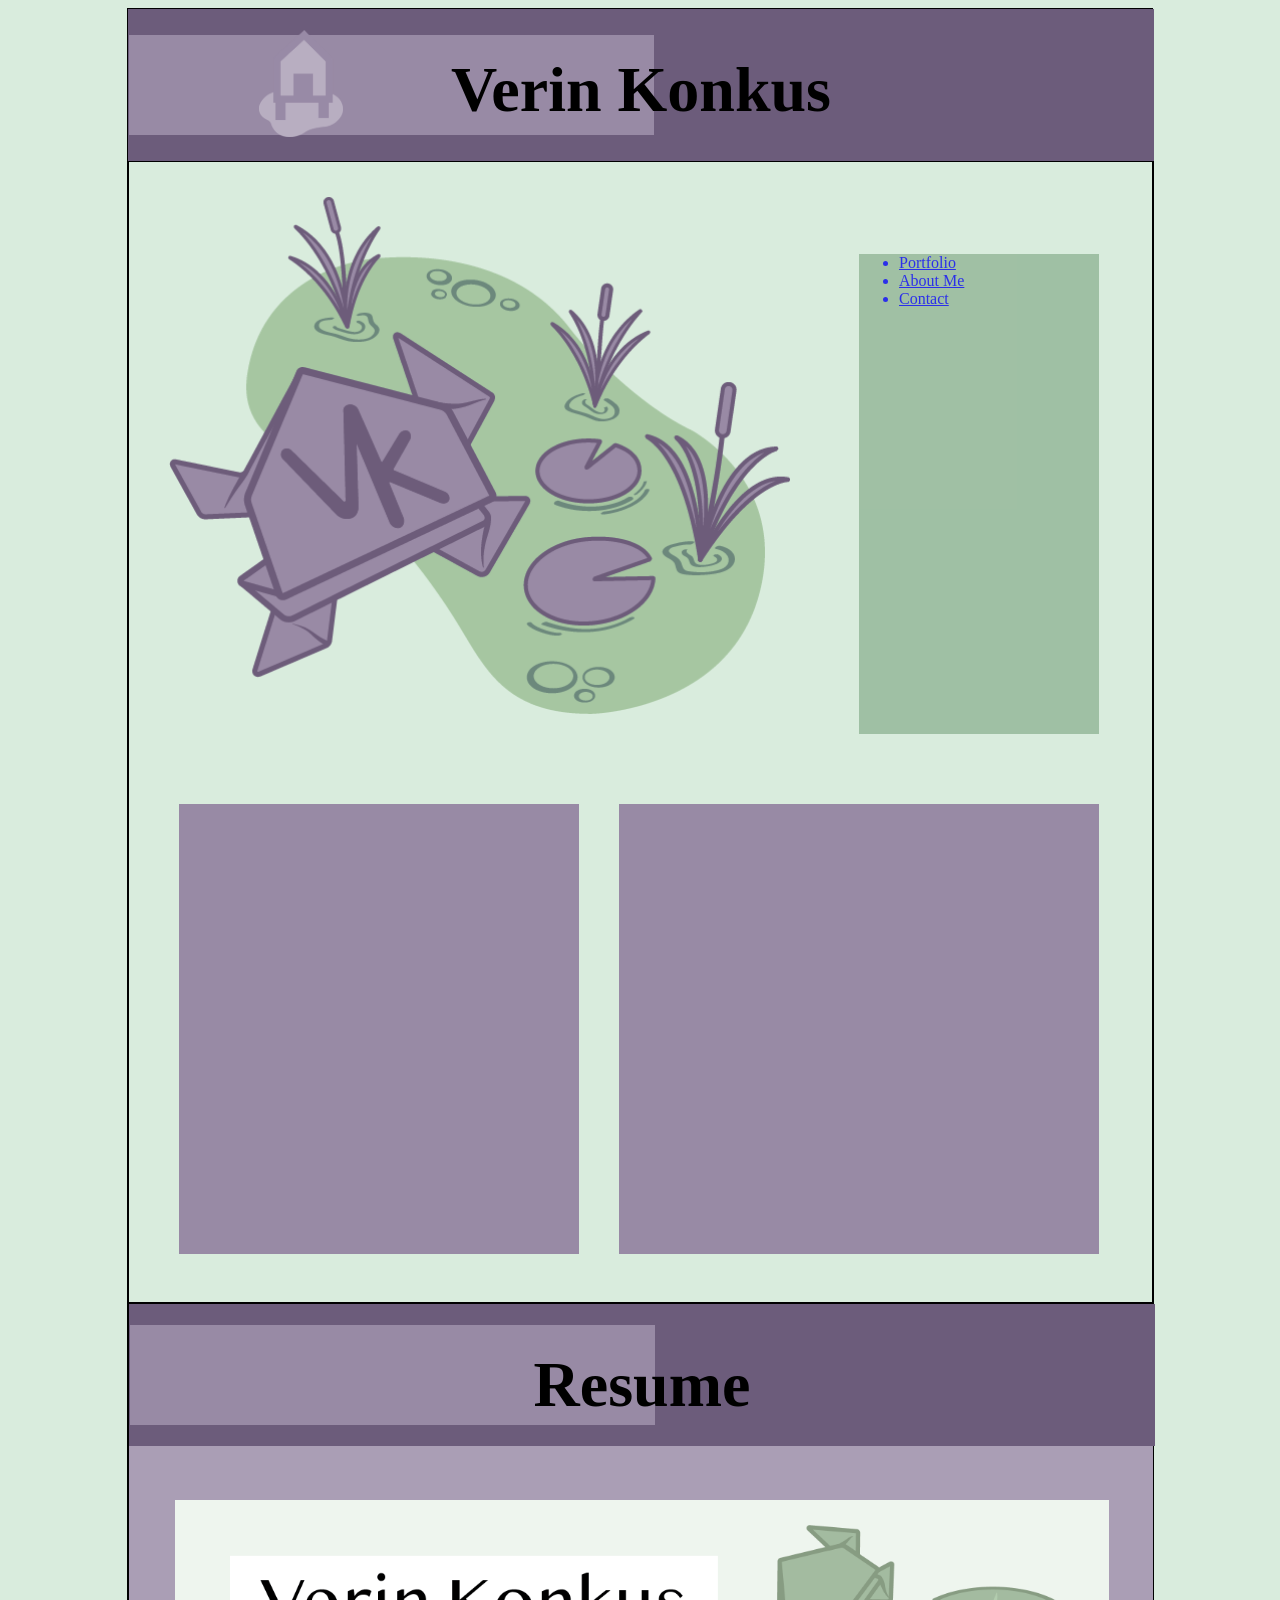
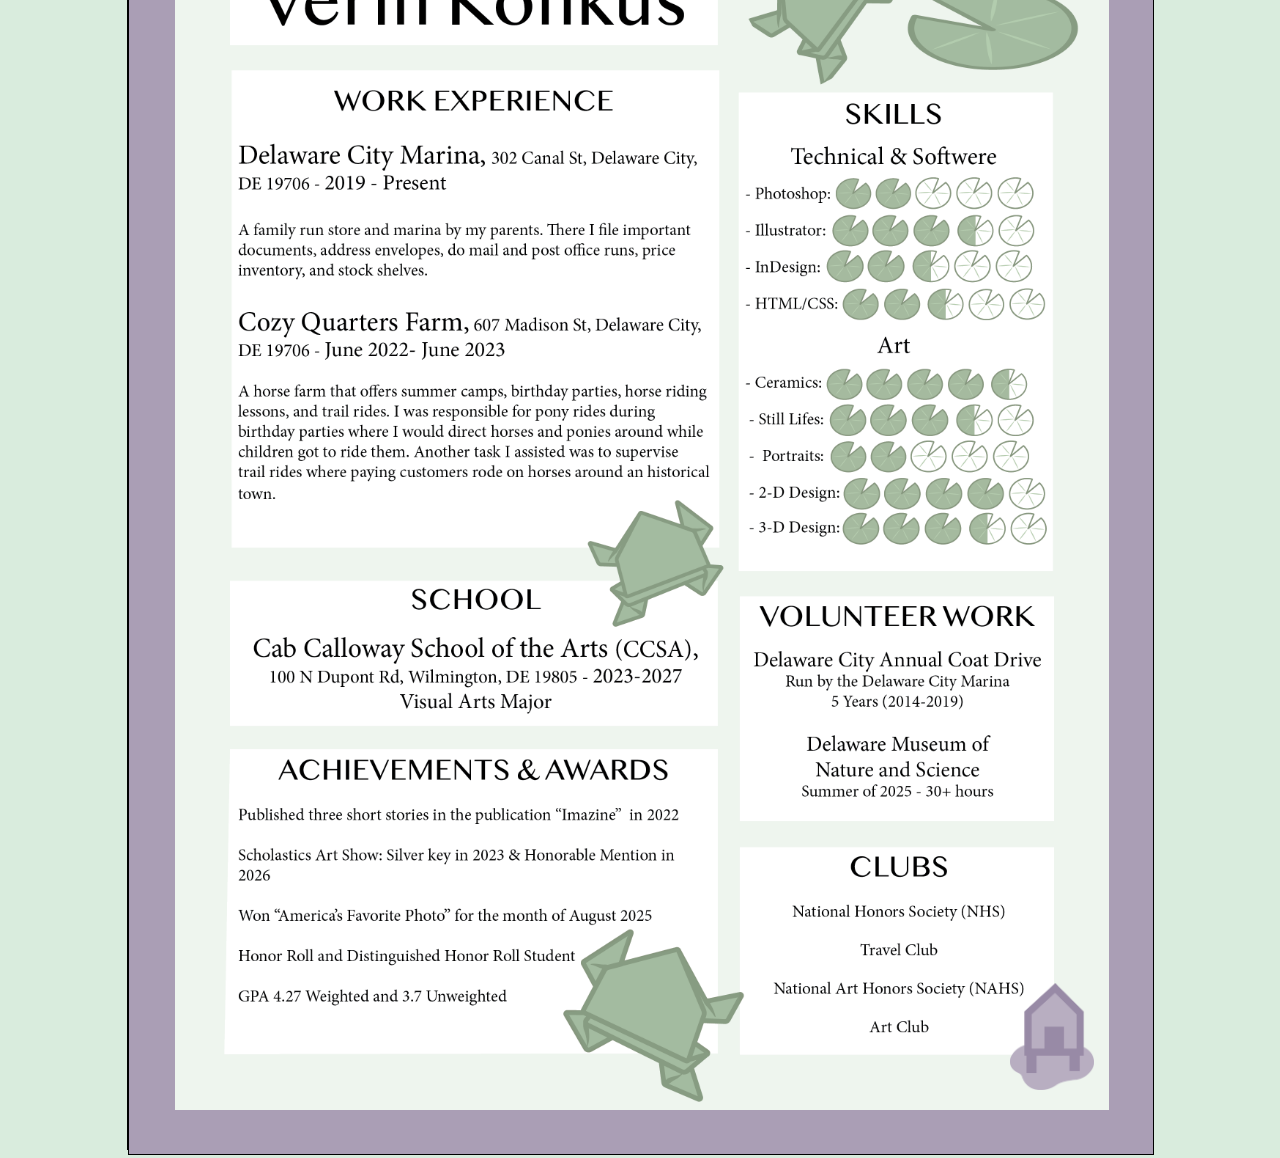
==== index.html @ 98e11748 "Designed the Contact page: added visuals and the layout. Fixed the Resume border" ====
<!DOCTYPE html>
<html lang="en">
<head>
    <meta charset="UTF-8">
    <meta name="viewport" content="width=device-width, initial-scale=1.0">
    <link rel="Stylesheet" href="CSS/Style.css">
    <title>Portfolio-Website-2026</title>
</head>

<body>
    <div id="Main-Container">
        <div id="Header">
            <h1>Verin Konkus</h1>  
            <div id="Home-Logo">  
                <img src="Images/Home Logo.png" 
                alt="Home-Logo"
                height="107px"
                width="84px"> 
            </div>

            <div class="Border">
            </div>
        </div>

        <div id="Logo-Section">
           <div id="Logo"> 
                <img src="Images/Konkus.Verin_FinalPersonalLogoDesign.png" 
                alt="Logo"
                height="517px"
                width="622px"> 
            </div> 

            <div class="Portfolio-About-Contact">
               <div id="Portfolio-About-Contact-Text1"> <ul>
                       <a href="Portfolio.html" target="New-Tab"><li>Portfolio</li></a> 
                       <a href="AboutMe.html" target="New-Tab"><li>About Me</li></a> 
                       <a href="Contact.html" target="New-Tab"><li>Contact</li></a> 
                    </ul>
                </div>

            </div>

            <div class="Image1">
            </div>

            <div class="Image2">
            </div>

        </div>

        <div id="Resume">

            <div id="Resume-Header">
                <h1>Resume</h1>

                <div class="Resume-Border">
                </div>

            <div id="Resume-Paper">
                <img src="Images/Konkus.Verin_ResumePaper2.png" 
                alt="Resume Paper"
                height="1210px"
                width="934px">
            </div>

                <div id="Second-Home-Logo"> 
                    <img src="Images/Home Logo.png" 
                    alt="Home Logo"
                    height="107px"
                    width="84px"> 
                </div>

                

            </div>
             
        </div>

    </div> 


</body>
</html>
---- CSS/Style.css ----
body{
    background-color:#d9ecdd; 
    display: flex;
    justify-content: center;
}

#Main-Container {
    width: 1024px; 
    height: 2740px; 
    border: solid; 
    border-color: black; 
    border-width: 1px;
}
 
#Header{
    width: 1024px;
    height: 150px;
    border: solid; 
    border-color: #6c5c7b; 
    border-width: 1px;
    background-color: #6c5c7b;

    text-align: center;
    font-size: xx-large;
}

.Border {
    height: 100px;
    width: 525px;
    background-color: #988aa5;
    margin-top: -110px;
    justify-self: center;
}

#Logo-Section {
    width: 1024px;
    height: 1140px;
    border: solid; 
    border-color: black;
    border-width: 1px;
}

#Home-Logo {
    margin-top: -140px;
    margin-right: 680px;
}

#Logo {
    margin-top: 35px;
    margin-left: 40px;
}

.Portfolio-About-Contact {
    height: 480px;
    width: 240px;
    background-color: #92b696;
    margin-top: -480px;
    margin-left: 730px;
    opacity: 80%;
}

.Image1 {
    height: 450px;
    width: 400px;
    background-color: #988aa5;
    margin-top: 70px;
    margin-left: 50px;
}

.Image2 {
    height: 450px;
    width: 480px;
    background-color: #988aa5;
    margin-top: -450px;
    margin-left: 490px;
}

#Resume {
    width: 1024px;
    height: 1450px;
    border: solid; 
    border-width: 1px;
    background-color: #aa9eb5;
}

#Resume-Header {
    width: 1024px;
    height: 140px;
    border: solid;
    border-color: #6c5c7b; 
    border-width: 1px;
    background-color: #6c5c7b;

    text-align: center;
    font-size: xx-large;
}

#Resume-Paper {
    margin-top: 75px;
    justify-self: center;
}

#Second-Home-Logo {
    margin-top: -135px;
    margin-left: 820px;
}

.Resume-Border {
    height: 100px;
    width: 525px;
    background-color: #988aa5;
    margin-top: -140px;
    justify-self: center;
}

/* Things to still do for home page: 
    link second home logo
    Fix portfolio-about-contact section
    Add images & text
    Change color & typeface for text
    Round boxes
    Add borders for above
    Center title
*/

#Portfolio-Main-Container {
    width: 1024px; 
    height: 750px; 
    border: solid; 
    border-color: black; 
    border-width: 1px;
}

#Portfolio-Logo {
    margin-top: -140px;
    margin-right: 660px;
}

.Portfolio-Topics {
    width: 1024px;
    height: 90px; 
    background-color: #aa9eb5;
}

.Photo-Section {
    width: 520px;
    height: 355px;
    background-color: #aa9eb5;
    justify-self: center;
    margin-top: 70px;
}

#Left1 {
    margin-top: -630px;
    margin-left: 30px;
}

#Photo-Left {
    margin-top: 350px;
    margin-left: 125px;
}

#Photo-Right {
    margin-top: -75px;
    margin-left: 810px;
}

.How-Many {
    width: 80px;
    height: 40px;
    background-color: #92b696;
    opacity: 80%;
    margin-top: -275px;
    margin-left: 670px;
}

.Description {
    height: 40px;
    width: 500px;
    background-color: #92b696;
    opacity: 80%;
    justify-self: center;
    margin-top: 390px;
}

#Cattail1 {
    margin-top: -190px;
    margin-left: 25px;
}

#Cattail2and3 {
    margin-top: -205px;
    margin-left: 780px;
}

/* Things to still do for portfolio page:
    Add text and images
    Change color & typeface for text
    link home logo
    Round boxes 
    Add borders for above
    Center title
*/

#About-Main-Container {
    width: 1024px; 
    height: 1365px; 
    border: solid; 
    border-color: black; 
    border-width: 1px;
}

#About-Logo {
    margin-top: -140px;
    margin-right: 660px;
}

#Left2 {
    margin-top: -115px;
    margin-left: 30px;
}

.Fun-Facts-Title {
    height: 100px;
    width: 260px;
    background-color: #aa9eb5;
    margin-left: 55px;
    margin-top: 80px;
}

.Interests-Title {
    height: 100px;
    width: 260px;
    background-color: #aa9eb5;
    justify-self: center;
    margin-top: -100px;
}

.Traveling-Title {
    height: 100px;
    width: 260px;
    background-color: #aa9eb5;
    margin-left: 710px;
    margin-top: -100px;
}

.Fun-Facts {
    height: 400px;
    width: 240px;
    background-color: #92b696;
    opacity: 80%;
    margin-left: 65px;
    margin-top: 40px;
}

.Interests {
    height: 400px;
    width: 240px;
    background-color: #92b696;
    opacity: 80%;
    justify-self: center;
    margin-top: -400px;
}

.Traveling {
    height: 400px;
    width: 240px;
    background-color: #92b696;
    opacity: 80%;
    margin-left: 720px;
    margin-top: -400px;
}

.Image3 {
    height: 550px;
    width: 390px;
    background-color: #aa9eb5;
    margin-top: 50px;
    margin-left: 65px;
}

.Story-Title {
    height: 100px;
    width: 260px;
    background-color: #aa9eb5;
    margin-top: -550px;
    margin-left: 610px;
}

.Story-Section {
    height: 405px;
    width: 475px;
    background-color: #92b696;
    opacity: 80%;
    margin-left: 505px;
    margin-top: 45px;
}

/* Things to still do for about page:
    Add text and image
    Change color & typeface for text
    link home logo
    Round boxes 
    Add borders for above
    Add/link story
    Center title 
*/

#Contact-Main-Container {
    width: 1024px; 
    height: 720px; 
    border: solid; 
    border-color: black; 
    border-width: 1px;
}

.Contact-Border {
    height: 100px;
    width: 525px;
    background-color: #988aa5;
    margin-top: -110px;
    justify-self: center;
}

#Contact-Logo {
    margin-top: -140px;
    margin-right: 660px;
}

#Left3 {
    margin-top: -115px;
    margin-left: 30px;
}

#Cattail4 {
    margin-top: 375px;
    margin-left: 15px;
}

#Cattail5 {
    margin-top: -175px;
    margin-left: 375px;
}

.Email-Section {
    height: 200px;
    width: 400px;
    background-color: #92b696;
    margin-top: -490px;
    margin-left: 60px;
}

.Image4 {
    height: 510px;
    width: 440px;
    background-color: #988aa5;
    margin-top: -260px;
    margin-left: 530px;
}

.Thank-You {
    height: 120px;
    width: 340px;
    background-color: #92b696;
    margin-top: -185px;
    margin-left: 85px;
}

#Lily-Pad1 {
    margin-top: -480px;
}

#Lily-Pad2 {
    margin-top: -80px;
    margin-left: 300px;
}

#Lily-Pad3 {
    margin-top: 200px;
    margin-left: 370px;
}

/* Things to still do for Contact page 
    Add text and image
    Change color & typeface for text
    link home logo
    Round boxes 
    Add borders for above
    Center title
*/
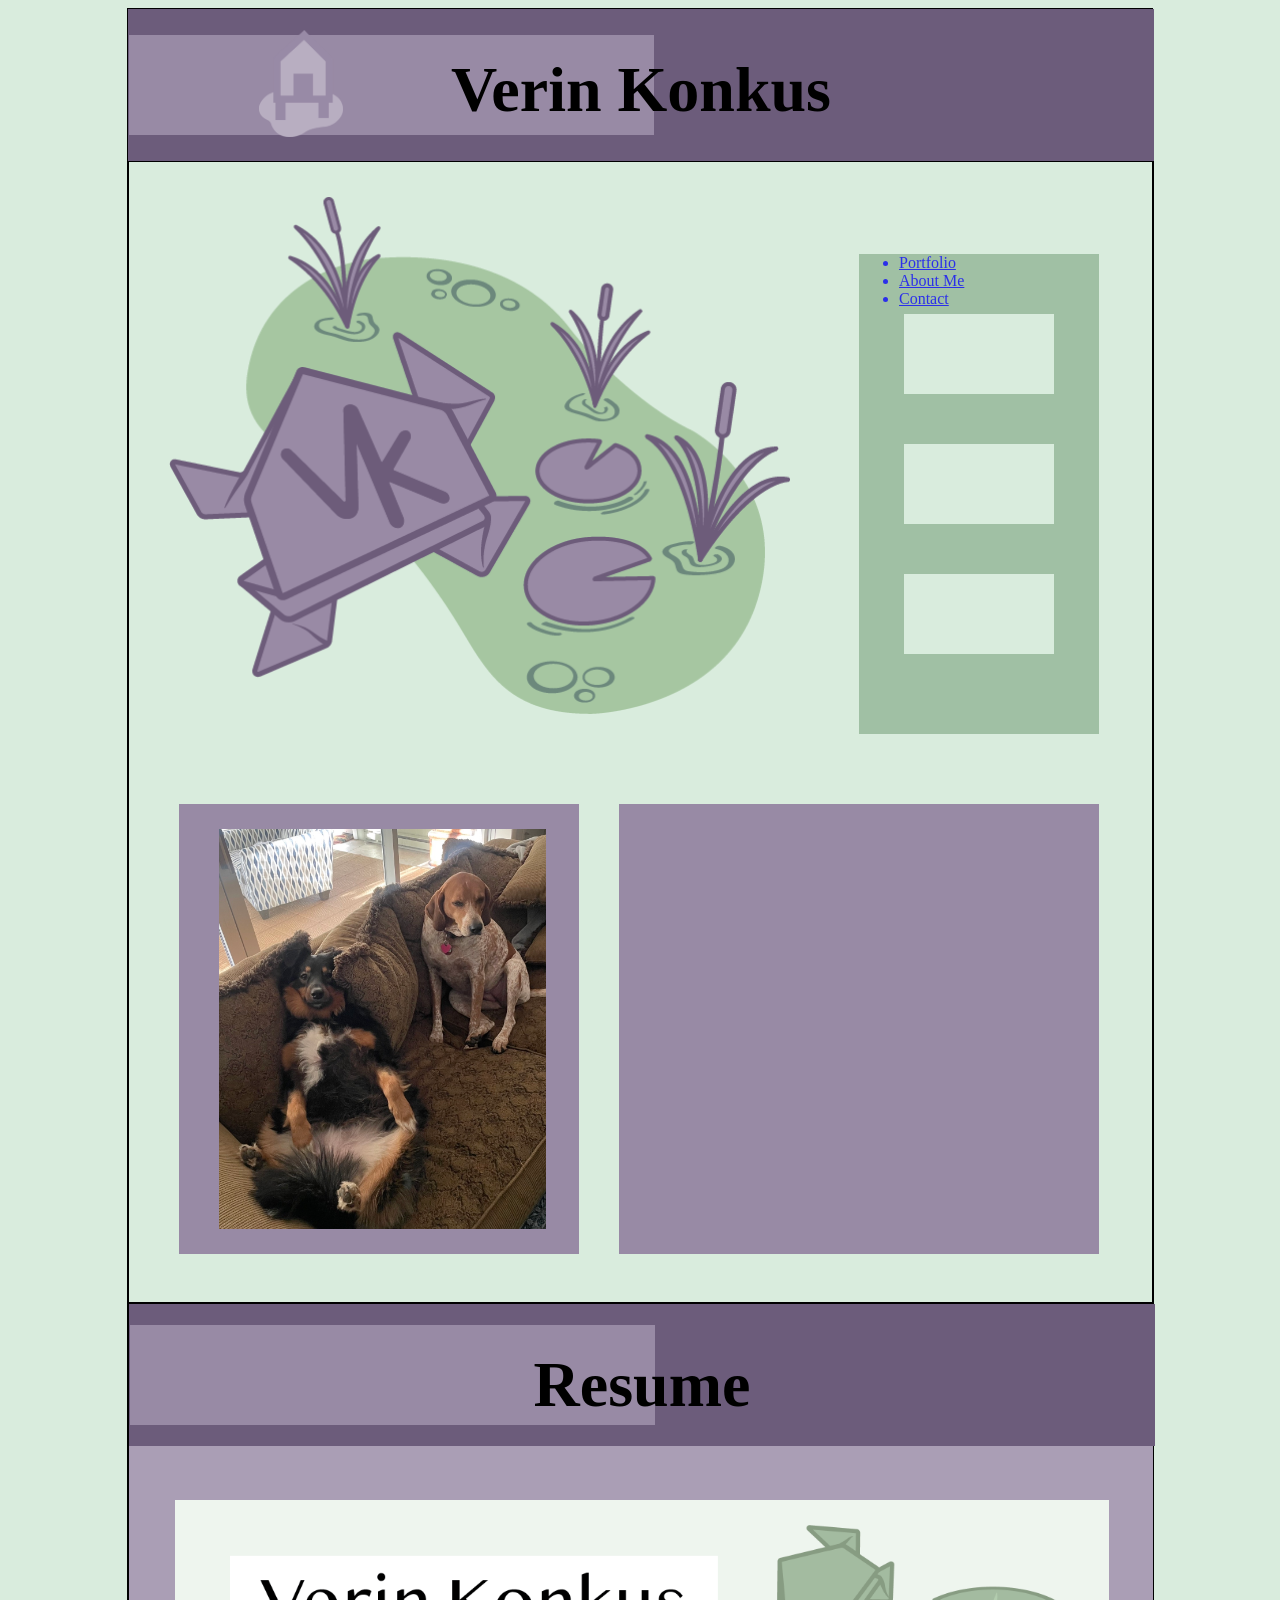
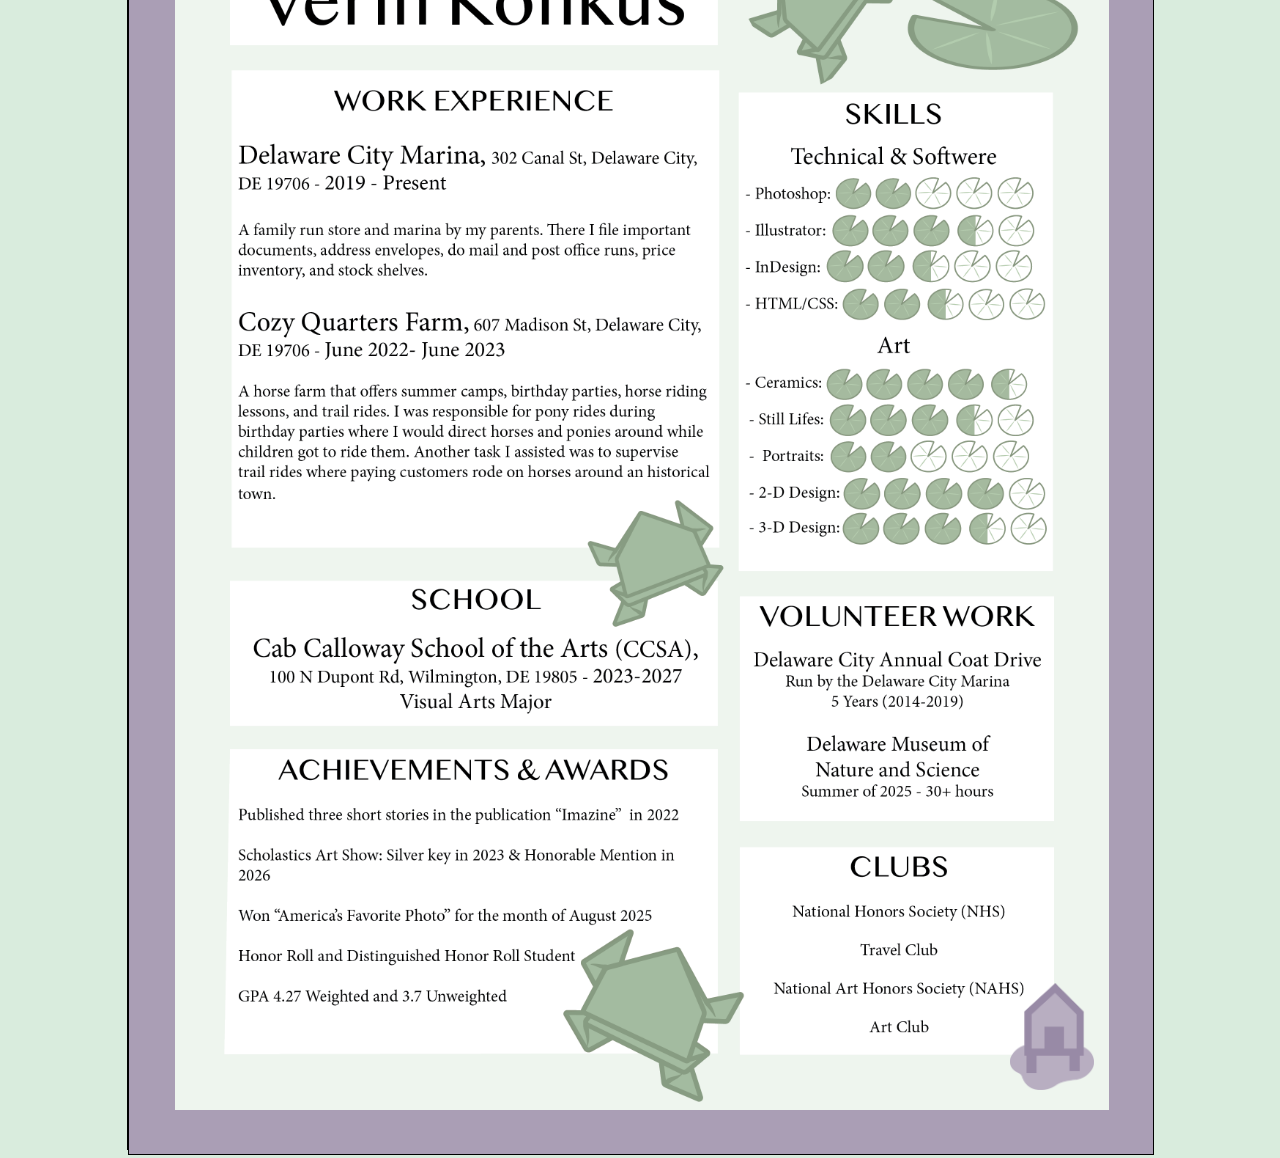
==== commit db672d8a: "Added sections to index. added an image too" ====
--- a/index.html
+++ b/index.html
@@ -38,12 +38,27 @@
                     </ul>
                 </div>
 
+                <div class="Portfolio-Box">
+                </div>
+
+                <div class="About-Box">
+                </div>
+
+                <div class="Contact-Box">
+                </div>
+
             </div>
 
             <div class="Image1">
             </div>
 
             <div class="Image2">
+            </div>
+
+            <div id="Dogs">
+                <img src="Images/IMG_2988.JPG" 
+                alt="Dogs"
+                height="400px">
             </div>
 
         </div>
--- a/CSS/Style.css
+++ b/CSS/Style.css
@@ -111,6 +111,35 @@
     background-color: #988aa5;
     margin-top: -140px;
     justify-self: center;
+}
+
+.Portfolio-Box {
+    height: 80px;
+    width: 150px;
+    background-color:#d9ecdd;
+    margin-left: 45px;
+    margin-top: -10px;
+}
+
+.About-Box {
+    height: 80px;
+    width: 150px;
+    background-color:#d9ecdd;
+    margin-left: 45px;
+    margin-top: 50px;
+}
+
+.Contact-Box {
+    height: 80px;
+    width: 150px;
+    background-color:#d9ecdd;
+    margin-left: 45px;
+    margin-top: 50px;
+}
+
+#Dogs {
+    margin-top: -425px;
+    margin-left: 90px;
 }
 
 /* Things to still do for home page: 
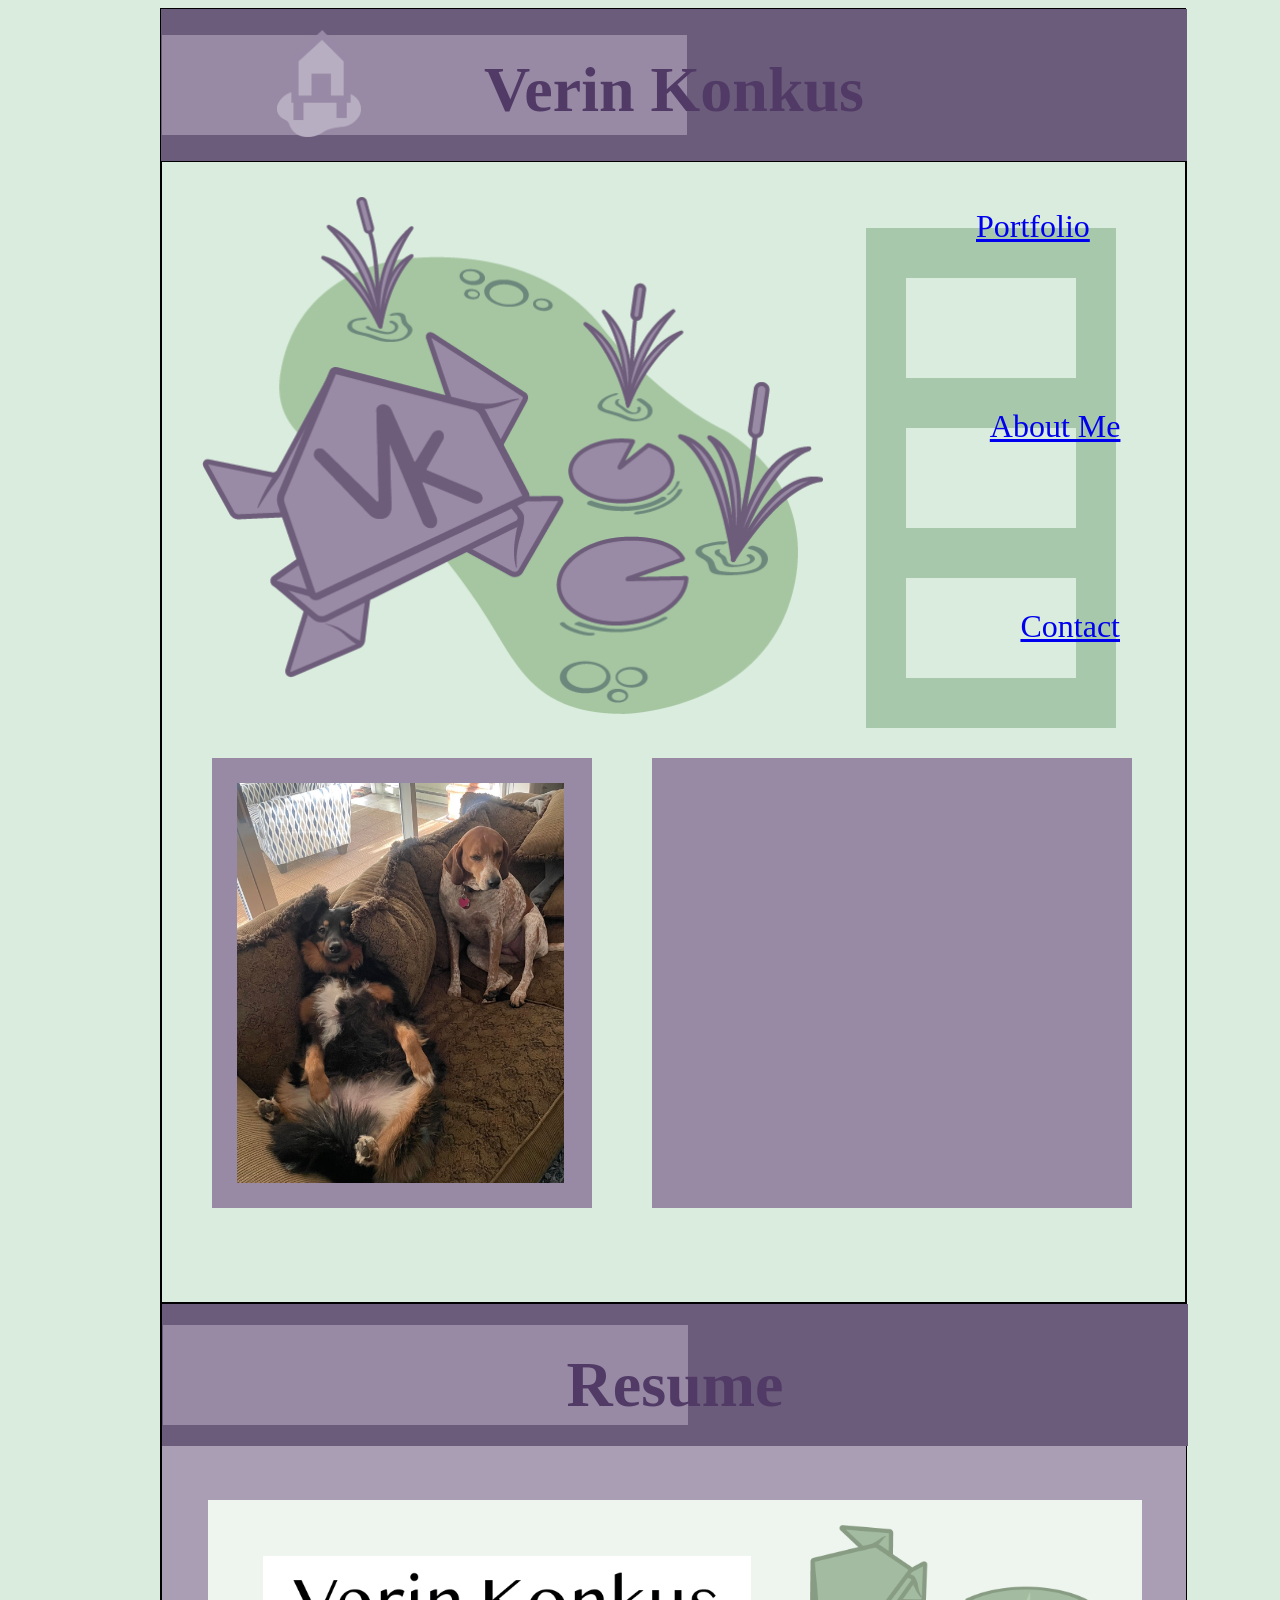
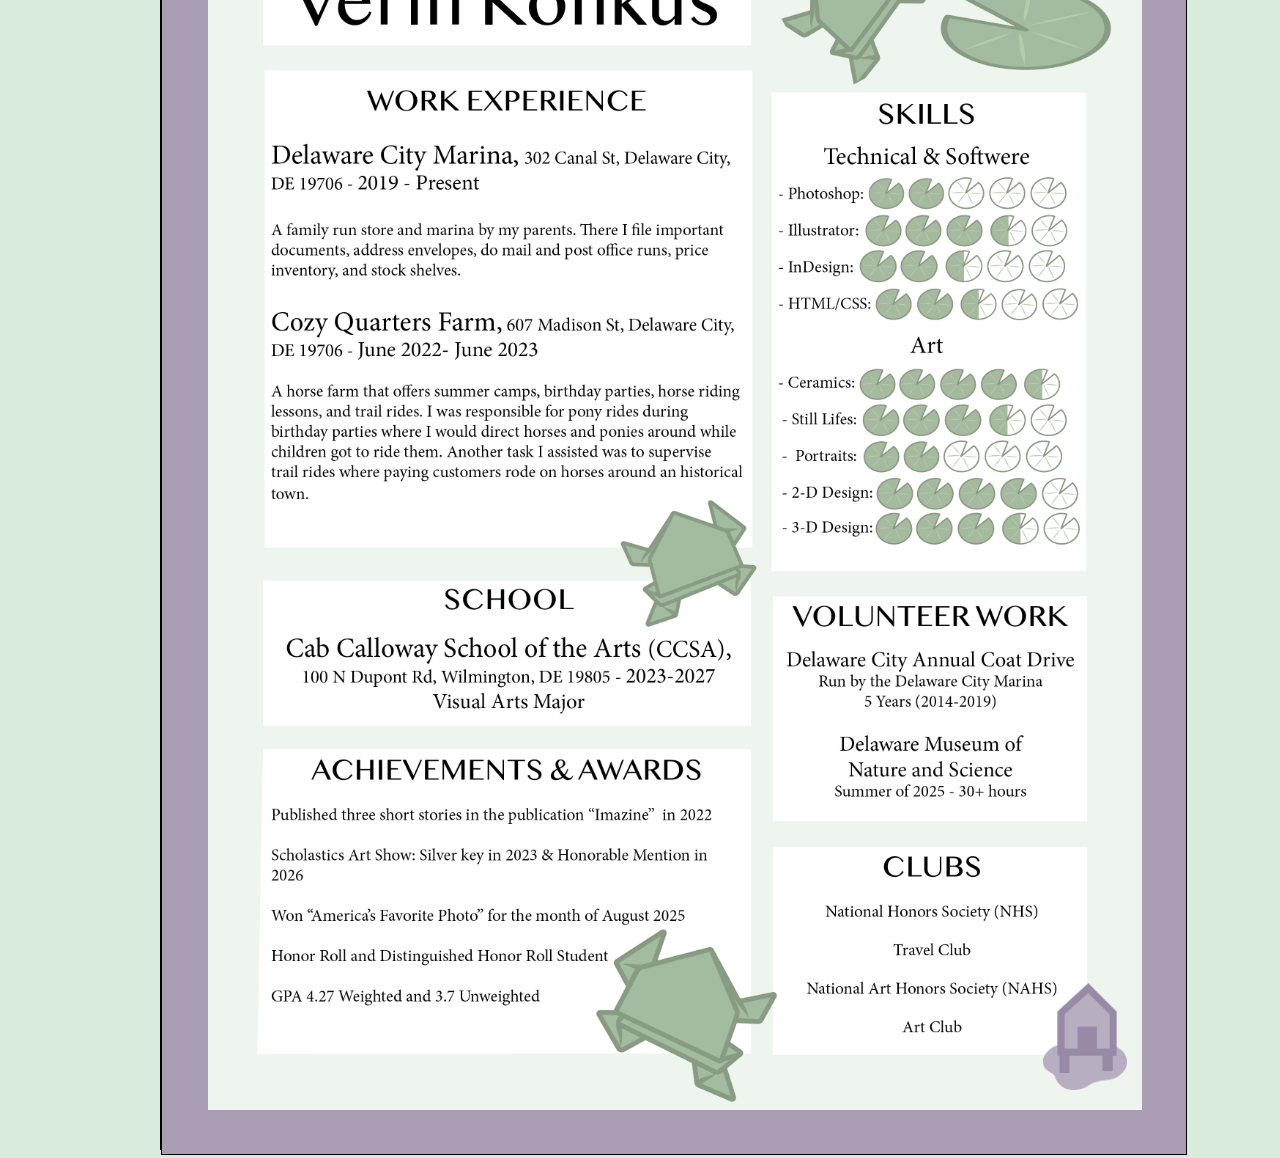
==== commit 3f80021d: "Fixed link area in homepage, animated lily pads" ====
--- a/index.html
+++ b/index.html
@@ -12,10 +12,13 @@
         <div id="Header">
             <h1>Verin Konkus</h1>  
             <div id="Home-Logo">  
-                <img src="Images/Home Logo.png" 
-                alt="Home-Logo"
-                height="107px"
-                width="84px"> 
+                <a href="index.html">
+                    <img src="Images/Home Logo.png" 
+                    alt="Home-Logo"
+                    title="Home"
+                    height="107px"
+                    width="84px"> 
+                </a>
             </div>
 
             <div class="Border">
@@ -29,25 +32,6 @@
                 height="517px"
                 width="622px"> 
             </div> 
-
-            <div class="Portfolio-About-Contact">
-               <div id="Portfolio-About-Contact-Text1"> <ul>
-                       <a href="Portfolio.html" target="New-Tab"><li>Portfolio</li></a> 
-                       <a href="AboutMe.html" target="New-Tab"><li>About Me</li></a> 
-                       <a href="Contact.html" target="New-Tab"><li>Contact</li></a> 
-                    </ul>
-                </div>
-
-                <div class="Portfolio-Box">
-                </div>
-
-                <div class="About-Box">
-                </div>
-
-                <div class="Contact-Box">
-                </div>
-
-            </div>
 
             <div class="Image1">
             </div>
@@ -68,8 +52,8 @@
             <div id="Resume-Header">
                 <h1>Resume</h1>
 
-                <div class="Resume-Border">
-                </div>
+            <div class="Resume-Border">
+            </div>
 
             <div id="Resume-Paper">
                 <img src="Images/Konkus.Verin_ResumePaper2.png" 
@@ -78,21 +62,41 @@
                 width="934px">
             </div>
 
-                <div id="Second-Home-Logo"> 
+            <div id="Second-Home-Logo"> 
+                    <a href="index.html">
                     <img src="Images/Home Logo.png" 
                     alt="Home Logo"
                     height="107px"
-                    width="84px"> 
-                </div>
-
-                
-
+                    width="84px">
+                </a>
             </div>
-             
+            </div>  
         </div>
-
     </div> 
 
+    <div class="Portfolio-About-Contact-Box">
+    </div>
+
+    <div class="Portfolio-Box">
+    </div>
+
+    <div class="About-Box">
+    </div>
+
+    <div class="Contact-Box">
+    </div>
+
+    <div class="Portfolio-Tab">
+        <a href="Portfolio.html" target="New-Tab">Portfolio</a> 
+    </div>
+
+    <div class="About-Tab">
+    <a href="AboutMe.html" target="Another-New-Tab">About Me</a> 
+    </div>
+
+    <div class="Contact-Tab">
+    <a href="Contact.html" target="New-New-Tab">Contact</a> 
+    </div>
 
 </body>
 </html>
--- a/CSS/Style.css
+++ b/CSS/Style.css
@@ -22,6 +22,7 @@
 
     text-align: center;
     font-size: xx-large;
+    color: #513b66;
 }
 
 .Border {
@@ -42,7 +43,7 @@
 
 #Home-Logo {
     margin-top: -140px;
-    margin-right: 680px;
+    margin-right: 710px;
 }
 
 #Logo {
@@ -50,20 +51,11 @@
     margin-left: 40px;
 }
 
-.Portfolio-About-Contact {
-    height: 480px;
-    width: 240px;
-    background-color: #92b696;
-    margin-top: -480px;
-    margin-left: 730px;
-    opacity: 80%;
-}
-
 .Image1 {
     height: 450px;
-    width: 400px;
+    width: 380px;
     background-color: #988aa5;
-    margin-top: 70px;
+    margin-top: 40px;
     margin-left: 50px;
 }
 
@@ -93,6 +85,7 @@
 
     text-align: center;
     font-size: xx-large;
+    color: #513b66;
 }
 
 #Resume-Paper {
@@ -113,43 +106,67 @@
     justify-self: center;
 }
 
-.Portfolio-Box {
-    height: 80px;
-    width: 150px;
-    background-color:#d9ecdd;
-    margin-left: 45px;
-    margin-top: -10px;
-}
-
-.About-Box {
-    height: 80px;
-    width: 150px;
-    background-color:#d9ecdd;
-    margin-left: 45px;
-    margin-top: 50px;
-}
-
-.Contact-Box {
-    height: 80px;
-    width: 150px;
-    background-color:#d9ecdd;
-    margin-left: 45px;
-    margin-top: 50px;
-}
-
 #Dogs {
     margin-top: -425px;
-    margin-left: 90px;
+    margin-left: 75px;
+}
+
+.Portfolio-About-Contact-Box {
+    height: 500px;
+    width: 250px;
+    background-color: #a7c8aa;
+    margin-left: -320px;
+    margin-top: 220px;
+}
+
+.Portfolio-Box {
+    height: 100px;
+    width: 170px;
+    background-color: #d9ecdd;
+    margin-top: 270px;
+    margin-left: -210px;
+}
+
+.About-Box {
+    height: 100px;
+    width: 170px;
+    background-color: #d9ecdd;
+    margin-top: 420px;
+    margin-left: -170px;
+}
+
+.Contact-Box {
+    height: 100px;
+    width: 170px;
+    background-color: #d9ecdd;
+    margin-top: 570px;
+    margin-left: -170px;
+}
+
+.Portfolio-Tab {
+    margin-left: -100px;
+    font-size: xx-large;
+    margin-top: 200px;
+}
+
+.About-Tab {
+    margin-left: -100px;
+    font-size: xx-large;
+    margin-top: 400px;
+}
+
+.Contact-Tab {
+    margin-left: -100px;
+    font-size: xx-large;
+    margin-top: 600px;
 }
 
 /* Things to still do for home page: 
-    link second home logo
-    Fix portfolio-about-contact section
-    Add images & text
+    Add image & text
     Change color & typeface for text
     Round boxes
-    Add borders for above
     Center title
+    Title images
 */
 
 #Portfolio-Main-Container {
@@ -162,7 +179,7 @@
 
 #Portfolio-Logo {
     margin-top: -140px;
-    margin-right: 660px;
+    margin-right: 710px;
 }
 
 .Portfolio-Topics {
@@ -179,13 +196,8 @@
     margin-top: 70px;
 }
 
-#Left1 {
-    margin-top: -630px;
-    margin-left: 30px;
-}
-
 #Photo-Left {
-    margin-top: 350px;
+    margin-top: -205px;
     margin-left: 125px;
 }
 
@@ -222,13 +234,76 @@
     margin-left: 780px;
 }
 
+.Portfolio-Portfolio {
+    width: 135px;
+    height: 30px;
+    background-color: #aa9eb5;
+    margin-top: -743px;
+    margin-left: 840px;
+}
+
+.About-Portfolio {
+    width: 135px;
+    height: 30px;
+    background-color: #aa9eb5;
+    margin-left: 840px;
+    margin-top: 15px;
+}
+
+.Contact-Portfolio {
+    width: 135px;
+    height: 30px;
+    background-color: #aa9eb5;
+    margin-left: 840px;
+    margin-top: 15px;
+}
+
+.Ceramics-Box {
+    width: 150px;
+    height: 60px;
+    background-color: #6c5c7b;
+    margin-top: 30px;
+    margin-left: 50px;
+}
+
+.Digital-Design-Box {
+    width: 150px;
+    height: 60px;
+    background-color: #6c5c7b;
+    margin-top: -60px;
+    margin-left: 245px;
+}
+
+.Photography-Box {
+    width: 150px;
+    height: 60px;
+    background-color: #6c5c7b;
+    margin-top: -60px;
+    margin-left: 440px;
+}
+
+.Traditional-Art-Box {
+    width: 150px;
+    height: 60px;
+    background-color: #6c5c7b;
+    margin-top: -60px;
+    margin-left: 630px;
+}
+
+.Digital-Art-Box {
+    width: 150px;
+    height: 60px;
+    background-color: #6c5c7b;
+    margin-top: -60px;
+    margin-left: 820px;
+}
+
 /* Things to still do for portfolio page:
     Add text and images
     Change color & typeface for text
-    link home logo
     Round boxes 
-    Add borders for above
     Center title
+    Title images
 */
 
 #About-Main-Container {
@@ -241,23 +316,18 @@
 
 #About-Logo {
     margin-top: -140px;
-    margin-right: 660px;
-}
-
-#Left2 {
-    margin-top: -115px;
-    margin-left: 30px;
-}
-
-.Fun-Facts-Title {
+    margin-right: 710px;
+}
+
+.Fun-Facts-Title-Box {
     height: 100px;
     width: 260px;
     background-color: #aa9eb5;
     margin-left: 55px;
-    margin-top: 80px;
-}
-
-.Interests-Title {
+    margin-top: 40px;
+}
+
+.Interests-Title-Box {
     height: 100px;
     width: 260px;
     background-color: #aa9eb5;
@@ -265,7 +335,7 @@
     margin-top: -100px;
 }
 
-.Traveling-Title {
+.Traveling-Title-Box {
     height: 100px;
     width: 260px;
     background-color: #aa9eb5;
@@ -282,6 +352,27 @@
     margin-top: 40px;
 }
 
+.Fun-Facts-Header {
+    font-size: 50px;
+    margin-top: 75px;
+    margin-left: 85px;
+    color: #513b66;
+}
+
+.Interests-Header {
+    font-size: 50px;
+    margin-top: -105px;
+    justify-self: center;
+    color: #513b66;
+}
+
+.Traveling-Header {
+    font-size: 50px;
+    margin-top: -105px;
+    margin-left: 745px;
+    color: #513b66;
+}
+
 .Interests {
     height: 400px;
     width: 240px;
@@ -325,14 +416,37 @@
     margin-top: 45px;
 }
 
+.Portfolio-About {
+    width: 135px;
+    height: 30px;
+    background-color: #aa9eb5;
+    margin-top: -1317px;
+    margin-left: 840px;
+}
+
+.About-About {
+    width: 135px;
+    height: 30px;
+    background-color: #aa9eb5;
+    margin-left: 840px;
+    margin-top: 15px;
+}
+
+.Contact-About {
+    width: 135px;
+    height: 30px;
+    background-color: #aa9eb5;
+    margin-left: 840px;
+    margin-top: 15px;
+}
+
 /* Things to still do for about page:
     Add text and image
     Change color & typeface for text
-    link home logo
     Round boxes 
-    Add borders for above
     Add/link story
-    Center title 
+    Center title
+    Title images 
 */
 
 #Contact-Main-Container {
@@ -353,16 +467,11 @@
 
 #Contact-Logo {
     margin-top: -140px;
-    margin-right: 660px;
-}
-
-#Left3 {
-    margin-top: -115px;
-    margin-left: 30px;
+    margin-right: 710px;
 }
 
 #Cattail4 {
-    margin-top: 375px;
+    margin-top: 335px;
     margin-left: 15px;
 }
 
@@ -396,7 +505,7 @@
 }
 
 #Lily-Pad1 {
-    margin-top: -480px;
+    margin-top: -475px;
 }
 
 #Lily-Pad2 {
@@ -409,11 +518,48 @@
     margin-left: 370px;
 }
 
+.Portfolio-Contact {
+    width: 135px;
+    height: 30px;
+    background-color: #aa9eb5;
+    margin-left: 840px;
+    margin-top: -503px;
+}
+
+.About-Contact {
+    width: 135px;
+    height: 30px;
+    background-color: #aa9eb5;
+    margin-left: 840px;
+    margin-top: 15px;
+}
+
+.Contact-Contact {
+    width: 135px;
+    height: 30px;
+    background-color: #aa9eb5;
+    margin-left: 840px;
+    margin-top: 15px;
+}
+
+.bob {
+    -webkit-animation: mover 2s infinite  alternate;
+    animation: mover 2s infinite  alternate;
+}
+
+@-webkit-keyframes mover {
+    0% { transform: translateY(0); }
+    100% { transform: translateY(-10px); }
+}
+@keyframes mover {
+    0% { transform: translateY(0); }
+    100% { transform: translateY(-10px); }
+}
+
 /* Things to still do for Contact page 
     Add text and image
     Change color & typeface for text
-    link home logo
     Round boxes 
-    Add borders for above
     Center title
+    Title images
 */
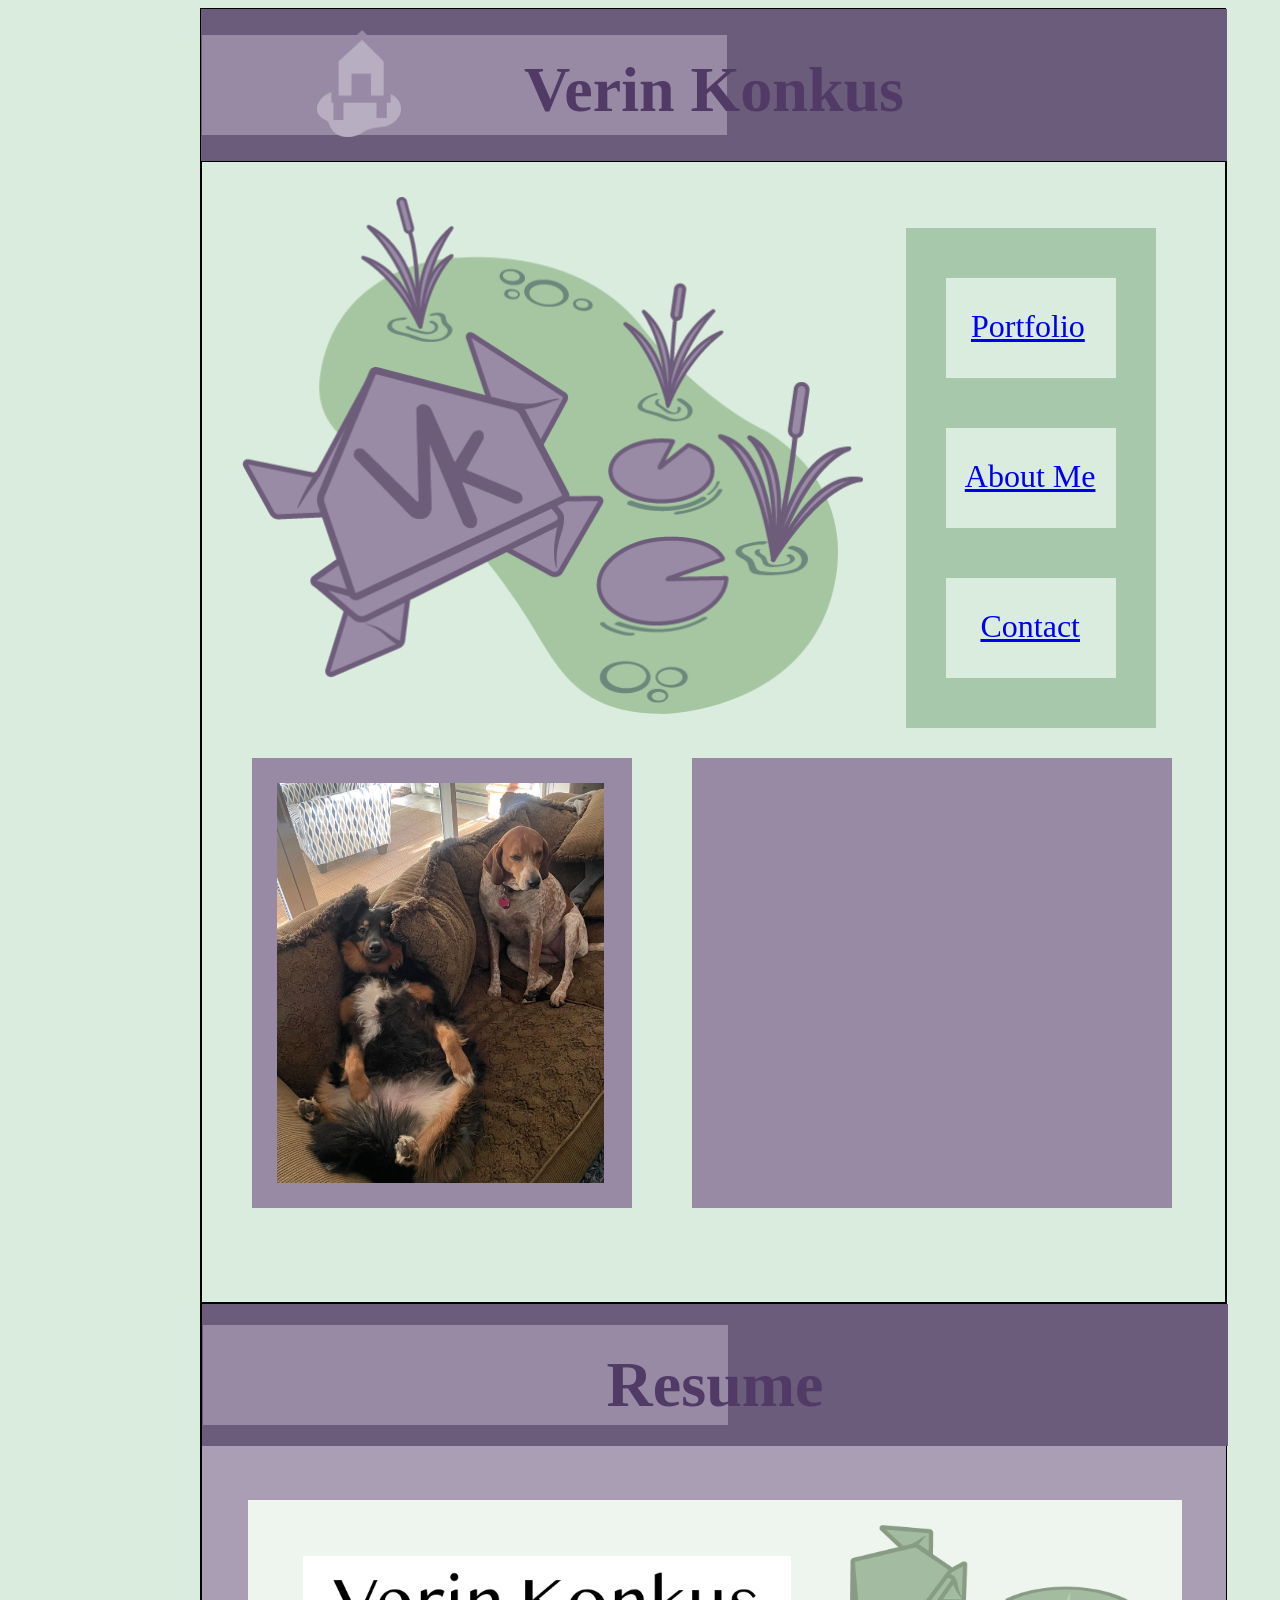
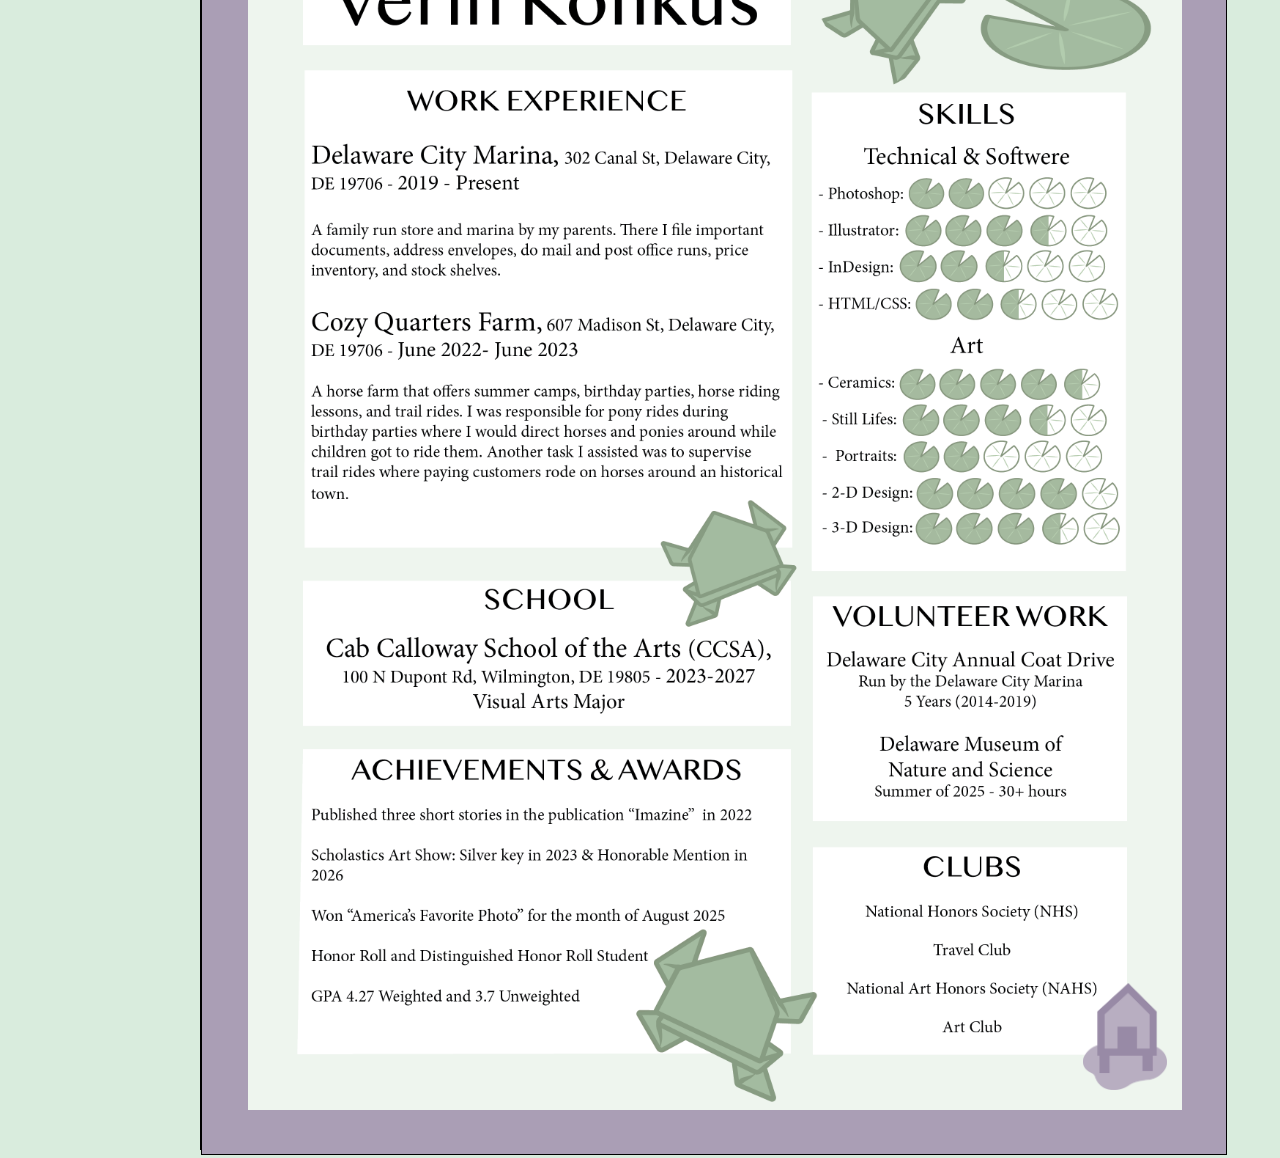
==== commit 795c534a: "Added text throught pages, fixed links on home and portfolio page" ====
--- a/index.html
+++ b/index.html
@@ -86,16 +86,16 @@
     <div class="Contact-Box">
     </div>
 
-    <div class="Portfolio-Tab">
-        <a href="Portfolio.html" target="New-Tab">Portfolio</a> 
+    <div class="Portfolio-Tab1">
+        <a href="Portfolio.html" class="Class1" target="New-Tab">Portfolio</a> 
     </div>
 
-    <div class="About-Tab">
-    <a href="AboutMe.html" target="Another-New-Tab">About Me</a> 
+    <div class="About-Tab1">
+    <a href="AboutMe.html" class="Class1" target="Another-New-Tab">About Me</a> 
     </div>
 
-    <div class="Contact-Tab">
-    <a href="Contact.html" target="New-New-Tab">Contact</a> 
+    <div class="Contact-Tab1">
+    <a href="Contact.html" class="Class1" target="New-New-Tab">Contact</a> 
     </div>
 
 </body>
--- a/CSS/Style.css
+++ b/CSS/Style.css
@@ -143,29 +143,32 @@
     margin-left: -170px;
 }
 
-.Portfolio-Tab {
-    margin-left: -100px;
+.Portfolio-Tab1 {
+    margin-left: -145px;
     font-size: xx-large;
-    margin-top: 200px;
-}
-
-.About-Tab {
-    margin-left: -100px;
+    margin-top: 300px;
+}
+
+.About-Tab1 {
+    margin-left: -120px;
     font-size: xx-large;
-    margin-top: 400px;
-}
-
-.Contact-Tab {
-    margin-left: -100px;
+    margin-top: 450px;
+}
+
+.Contact-Tab1 {
+    margin-left: -115px;
     font-size: xx-large;
     margin-top: 600px;
 }
 
 /* Things to still do for home page: 
     Add image & text
-    Change color & typeface for text
+    Change typeface for text
     Round boxes
-    Center title
+    Cea.Class1 {
+    text-decoration: none;
+    color:#39663e;
+}nter title
     Title images
 */
 
@@ -298,12 +301,92 @@
     margin-left: 820px;
 }
 
+.Portfolio-Tab2 {
+    margin-top: -210px;
+    margin-left: 865px;
+    font-size: x-large;
+}
+
+.About-Tab2 {
+    margin-top: 18px;
+    margin-left: 860px;
+    font-size: x-large;
+}
+
+.Contact-Tab2 {
+    margin-top: 18px;
+    margin-left: 870px;
+    font-size: x-large;
+}
+
+a.Class2 {
+    text-decoration: none;
+    color:#513b66;
+}
+
+#Ceramics {
+    margin-top: 45px;
+    font-size: 30px;
+    margin-left: 65px;
+    color: #b9acc4;
+}
+
+#Digital1 {
+    font-size: 25px;
+    margin-top: -75px;
+    margin-left: 285px;
+    color: #b9acc4;
+}
+
+#Design {
+    font-size: 25px;
+    margin-top: -30px;
+    margin-left: 285px;
+    color: #b9acc4;
+}
+
+#Photography {
+    font-size: 25px;
+    margin-top: -65px;
+    margin-left: 450px;
+    color: #b9acc4;
+}
+
+#Traditional {
+    font-size: 25px;
+    margin-top: -65px;
+    margin-left: 646px;
+    color: #b9acc4;
+}
+
+#Art1 {
+    font-size: 25px;
+    margin-top: -30px;
+    margin-left: 685px;
+    color: #b9acc4;
+}
+
+#Digital2 {
+    font-size: 25px;
+    margin-top: -78px;
+    margin-left: 855px;
+    color: #b9acc4;
+}
+
+#Art2 {
+    font-size: 25px;
+    margin-top: -28px;
+    margin-left: 875px;
+    color: #b9acc4;
+}
+
 /* Things to still do for portfolio page:
     Add text and images
     Change color & typeface for text
     Round boxes 
     Center title
     Title images
+    Make it work
 */
 
 #About-Main-Container {
@@ -354,21 +437,21 @@
 
 .Fun-Facts-Header {
     font-size: 50px;
-    margin-top: 75px;
+    margin-top: 76px;
     margin-left: 85px;
     color: #513b66;
 }
 
 .Interests-Header {
     font-size: 50px;
-    margin-top: -105px;
+    margin-top: -106px;
     justify-self: center;
     color: #513b66;
 }
 
 .Traveling-Header {
     font-size: 50px;
-    margin-top: -105px;
+    margin-top: -106px;
     margin-left: 745px;
     color: #513b66;
 }
@@ -439,6 +522,8 @@
     margin-left: 840px;
     margin-top: 15px;
 }
+
+
 
 /* Things to still do for about page:
     Add text and image
@@ -562,4 +647,5 @@
     Round boxes 
     Center title
     Title images
+    Animate lily pads indivitually (timed)
 */
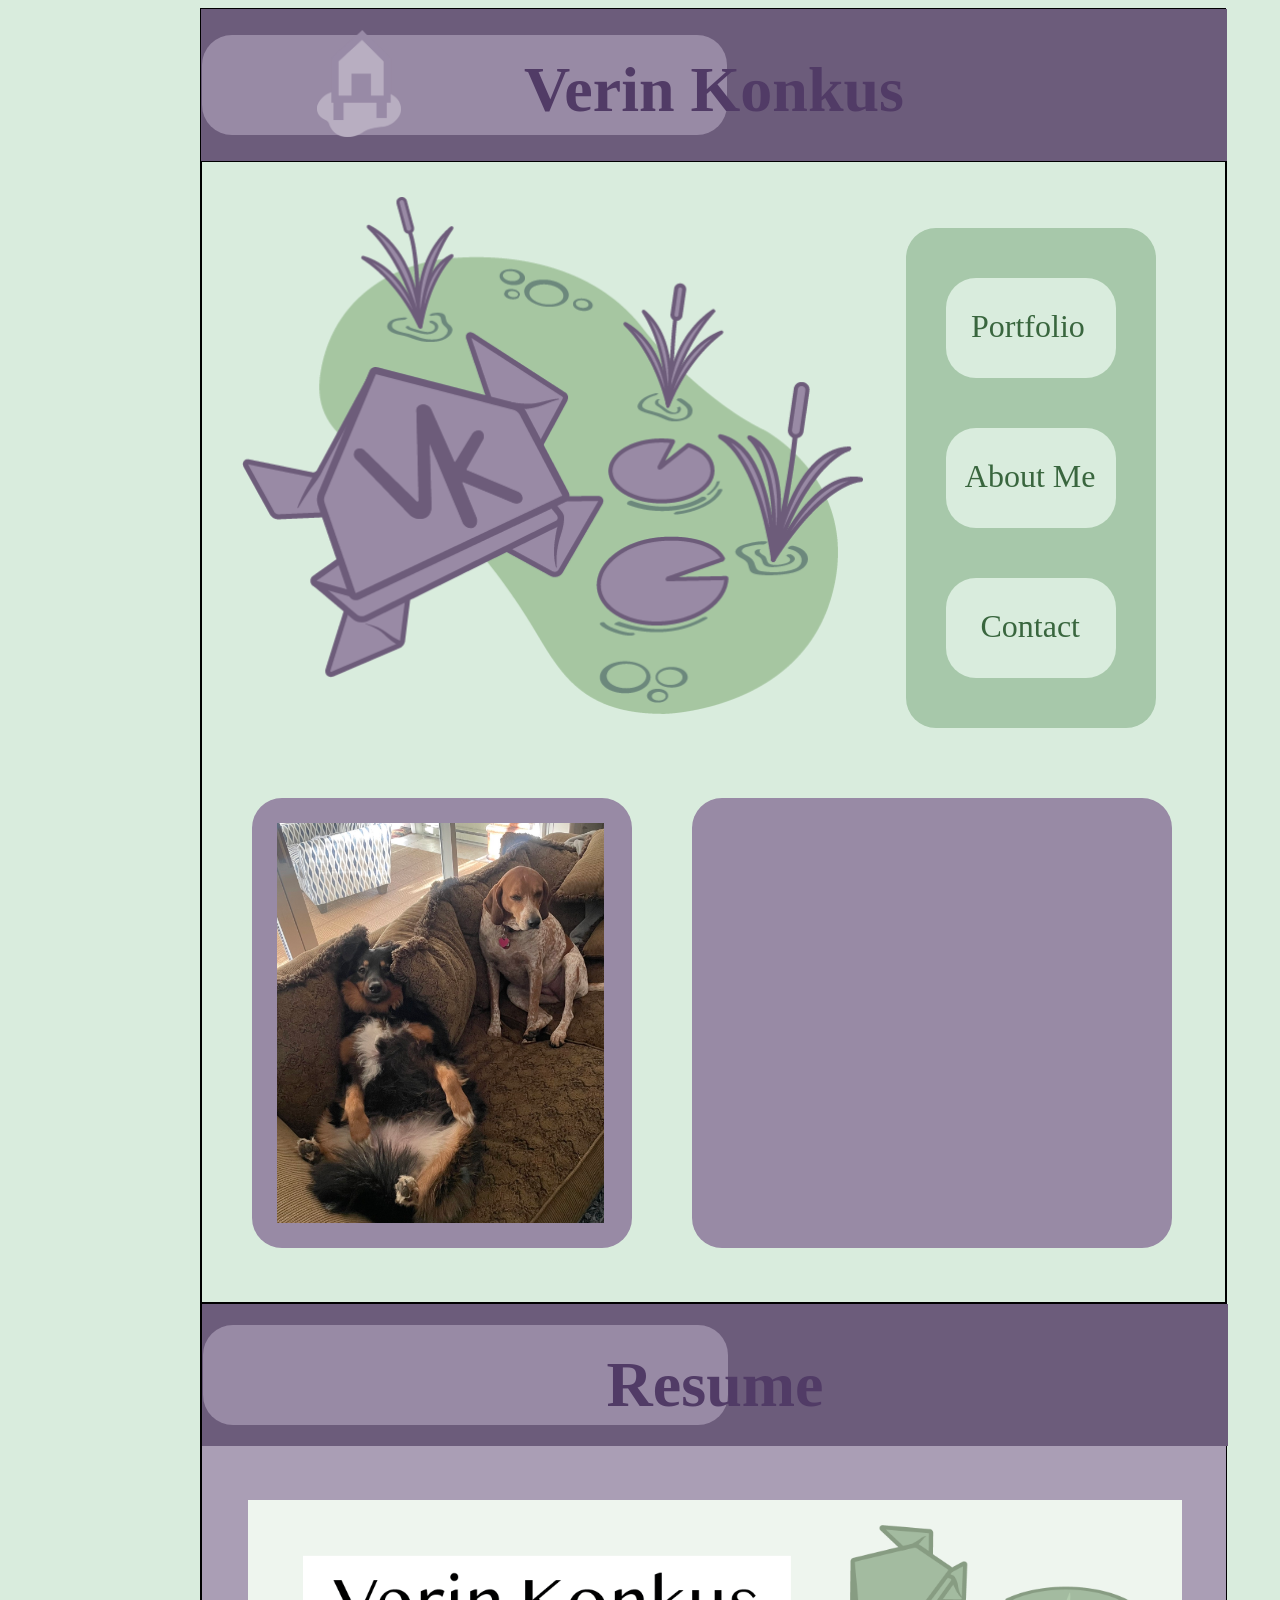
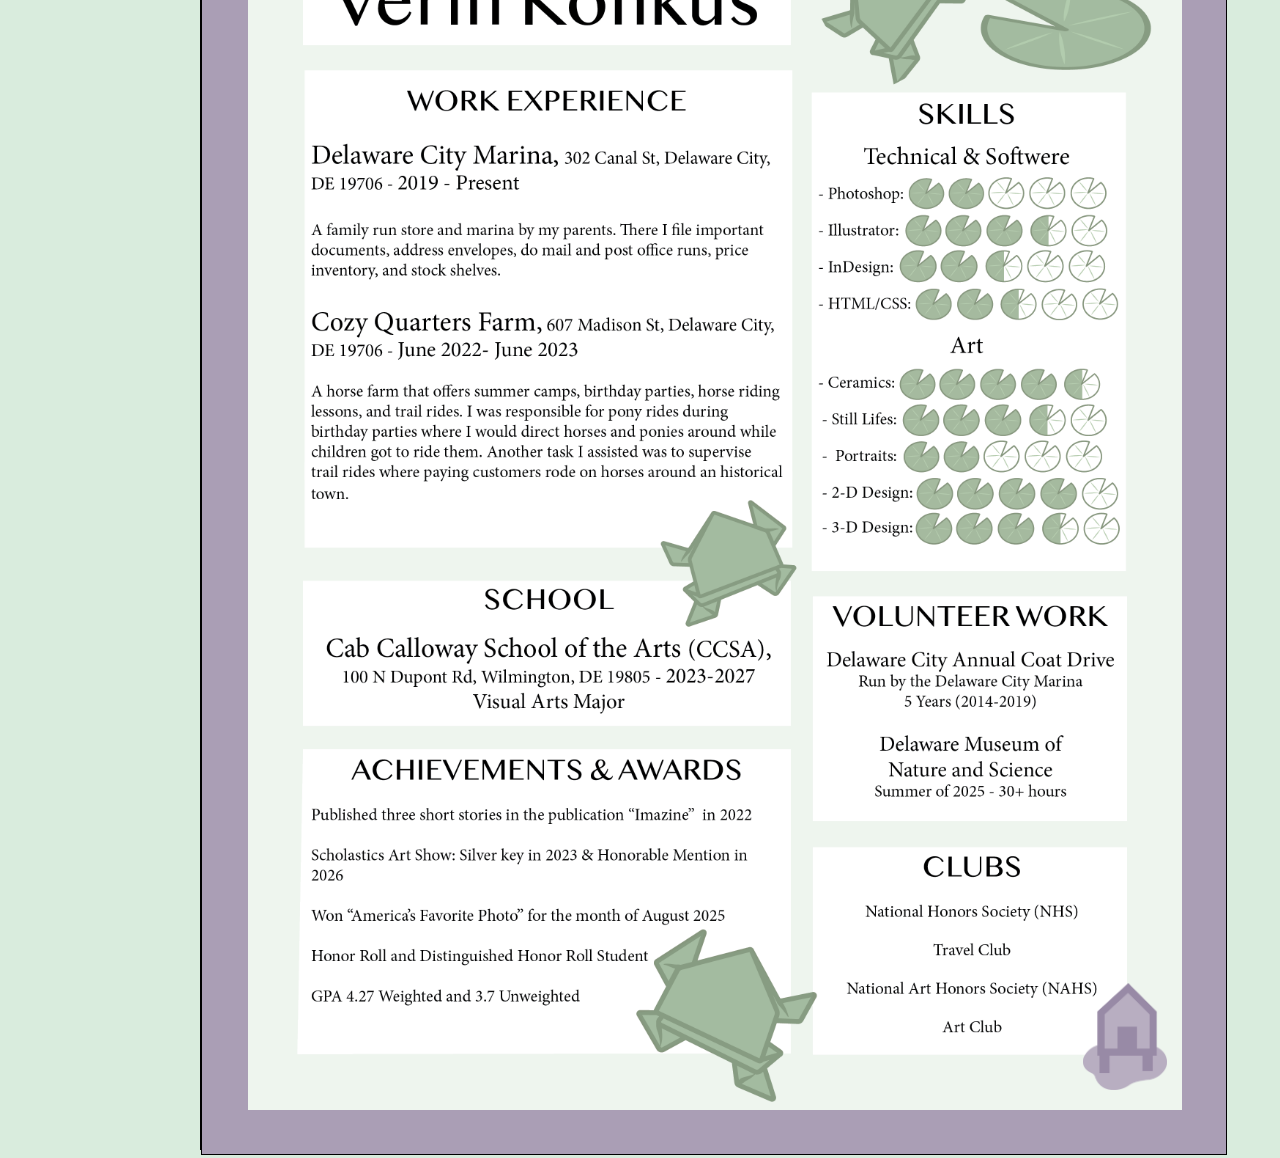
==== commit d3f6abd5: "rounded boxes, fixted/positioned all the links, added two photos" ====
--- a/index.html
+++ b/index.html
@@ -42,6 +42,7 @@
             <div id="Dogs">
                 <img src="Images/IMG_2988.JPG" 
                 alt="Dogs"
+                title="Pisco & Reedy"
                 height="400px">
             </div>
 
@@ -58,6 +59,7 @@
             <div id="Resume-Paper">
                 <img src="Images/Konkus.Verin_ResumePaper2.png" 
                 alt="Resume Paper"
+                title="Resume"
                 height="1210px"
                 width="934px">
             </div>
@@ -66,6 +68,7 @@
                     <a href="index.html">
                     <img src="Images/Home Logo.png" 
                     alt="Home Logo"
+                    title="Back to Top"
                     height="107px"
                     width="84px">
                 </a>
--- a/CSS/Style.css
+++ b/CSS/Style.css
@@ -31,6 +31,7 @@
     background-color: #988aa5;
     margin-top: -110px;
     justify-self: center;
+    border-radius: 30px;
 }
 
 #Logo-Section {
@@ -55,8 +56,9 @@
     height: 450px;
     width: 380px;
     background-color: #988aa5;
-    margin-top: 40px;
+    margin-top: 80px;
     margin-left: 50px;
+    border-radius: 30px;
 }
 
 .Image2 {
@@ -65,6 +67,7 @@
     background-color: #988aa5;
     margin-top: -450px;
     margin-left: 490px;
+    border-radius: 30px;
 }
 
 #Resume {
@@ -104,6 +107,7 @@
     background-color: #988aa5;
     margin-top: -140px;
     justify-self: center;
+    border-radius: 30px;
 }
 
 #Dogs {
@@ -117,6 +121,7 @@
     background-color: #a7c8aa;
     margin-left: -320px;
     margin-top: 220px;
+    border-radius: 30px;
 }
 
 .Portfolio-Box {
@@ -125,6 +130,7 @@
     background-color: #d9ecdd;
     margin-top: 270px;
     margin-left: -210px;
+    border-radius: 30px;
 }
 
 .About-Box {
@@ -133,6 +139,7 @@
     background-color: #d9ecdd;
     margin-top: 420px;
     margin-left: -170px;
+    border-radius: 30px;
 }
 
 .Contact-Box {
@@ -141,6 +148,7 @@
     background-color: #d9ecdd;
     margin-top: 570px;
     margin-left: -170px;
+    border-radius: 30px;
 }
 
 .Portfolio-Tab1 {
@@ -161,15 +169,18 @@
     margin-top: 600px;
 }
 
-/* Things to still do for home page: 
-    Add image & text
-    Change typeface for text
-    Round boxes
-    Cea.Class1 {
+a.Class1 {
     text-decoration: none;
     color:#39663e;
-}nter title
+}
+
+/* Things to still do for home page: 
+    Add image
+    Change typeface for text
+    Round photos
+    Center title
     Title images
+    set up flavacon
 */
 
 #Portfolio-Main-Container {
@@ -197,6 +208,7 @@
     background-color: #aa9eb5;
     justify-self: center;
     margin-top: 70px;
+    border-radius: 30px;
 }
 
 #Photo-Left {
@@ -216,6 +228,7 @@
     opacity: 80%;
     margin-top: -275px;
     margin-left: 670px;
+    border-radius: 10px;
 }
 
 .Description {
@@ -225,6 +238,7 @@
     opacity: 80%;
     justify-self: center;
     margin-top: 390px;
+    border-radius: 10px;
 }
 
 #Cattail1 {
@@ -243,6 +257,7 @@
     background-color: #aa9eb5;
     margin-top: -743px;
     margin-left: 840px;
+    border-radius: 10px;
 }
 
 .About-Portfolio {
@@ -251,6 +266,7 @@
     background-color: #aa9eb5;
     margin-left: 840px;
     margin-top: 15px;
+    border-radius: 10px;
 }
 
 .Contact-Portfolio {
@@ -259,6 +275,7 @@
     background-color: #aa9eb5;
     margin-left: 840px;
     margin-top: 15px;
+    border-radius: 10px;
 }
 
 .Ceramics-Box {
@@ -267,6 +284,7 @@
     background-color: #6c5c7b;
     margin-top: 30px;
     margin-left: 50px;
+    border-radius: 20px;
 }
 
 .Digital-Design-Box {
@@ -275,6 +293,7 @@
     background-color: #6c5c7b;
     margin-top: -60px;
     margin-left: 245px;
+    border-radius: 20px;
 }
 
 .Photography-Box {
@@ -283,6 +302,7 @@
     background-color: #6c5c7b;
     margin-top: -60px;
     margin-left: 440px;
+    border-radius: 20px;
 }
 
 .Traditional-Art-Box {
@@ -291,6 +311,7 @@
     background-color: #6c5c7b;
     margin-top: -60px;
     margin-left: 630px;
+    border-radius: 20px;
 }
 
 .Digital-Art-Box {
@@ -299,6 +320,7 @@
     background-color: #6c5c7b;
     margin-top: -60px;
     margin-left: 820px;
+    border-radius: 20px;
 }
 
 .Portfolio-Tab2 {
@@ -310,18 +332,17 @@
 .About-Tab2 {
     margin-top: 18px;
     margin-left: 860px;
-    font-size: x-large;
 }
 
 .Contact-Tab2 {
     margin-top: 18px;
     margin-left: 870px;
-    font-size: x-large;
 }
 
 a.Class2 {
     text-decoration: none;
     color:#513b66;
+    font-size: x-large;
 }
 
 #Ceramics {
@@ -383,7 +404,7 @@
 /* Things to still do for portfolio page:
     Add text and images
     Change color & typeface for text
-    Round boxes 
+    Round images 
     Center title
     Title images
     Make it work
@@ -408,6 +429,7 @@
     background-color: #aa9eb5;
     margin-left: 55px;
     margin-top: 40px;
+    border-radius: 25px;
 }
 
 .Interests-Title-Box {
@@ -416,6 +438,7 @@
     background-color: #aa9eb5;
     justify-self: center;
     margin-top: -100px;
+    border-radius: 25px;
 }
 
 .Traveling-Title-Box {
@@ -424,6 +447,7 @@
     background-color: #aa9eb5;
     margin-left: 710px;
     margin-top: -100px;
+    border-radius: 25px;
 }
 
 .Fun-Facts {
@@ -433,6 +457,7 @@
     opacity: 80%;
     margin-left: 65px;
     margin-top: 40px;
+    border-radius: 25px;
 }
 
 .Fun-Facts-Header {
@@ -463,6 +488,7 @@
     opacity: 80%;
     justify-self: center;
     margin-top: -400px;
+    border-radius: 25px;
 }
 
 .Traveling {
@@ -472,14 +498,16 @@
     opacity: 80%;
     margin-left: 720px;
     margin-top: -400px;
+    border-radius: 25px;
 }
 
 .Image3 {
     height: 550px;
-    width: 390px;
+    width: 465px;
     background-color: #aa9eb5;
     margin-top: 50px;
     margin-left: 65px;
+    border-radius: 30px;
 }
 
 .Story-Title {
@@ -487,16 +515,18 @@
     width: 260px;
     background-color: #aa9eb5;
     margin-top: -550px;
-    margin-left: 610px;
+    margin-left: 640px;
+    border-radius: 25px;
 }
 
 .Story-Section {
     height: 405px;
-    width: 475px;
+    width: 425px;
     background-color: #92b696;
     opacity: 80%;
-    margin-left: 505px;
+    margin-left: 565px;
     margin-top: 45px;
+    border-radius: 30px;
 }
 
 .Portfolio-About {
@@ -505,6 +535,7 @@
     background-color: #aa9eb5;
     margin-top: -1317px;
     margin-left: 840px;
+    border-radius: 10px;
 }
 
 .About-About {
@@ -513,6 +544,7 @@
     background-color: #aa9eb5;
     margin-left: 840px;
     margin-top: 15px;
+    border-radius: 10px;
 }
 
 .Contact-About {
@@ -521,17 +553,35 @@
     background-color: #aa9eb5;
     margin-left: 840px;
     margin-top: 15px;
-}
-
-
+    border-radius: 10px;
+}
+
+.Portfolio-Tab3 {
+    margin-top: -305px;
+    margin-left: 865px;
+}
+
+.About-Tab3 {
+    margin-left: 857px;
+    margin-top: 17px;
+}
+
+.Contact-Tab3 {
+    margin-left: 868px;
+    margin-top: 17px;
+}
+
+#Americas-Favorite-Photo {
+    margin-top: 675px;
+    margin-left: 90px;
+}
 
 /* Things to still do for about page:
-    Add text and image
+    Add text and story
     Change color & typeface for text
-    Round boxes 
+    Round images 
     Add/link story
     Center title
-    Title images 
 */
 
 #Contact-Main-Container {
@@ -548,6 +598,7 @@
     background-color: #988aa5;
     margin-top: -110px;
     justify-self: center;
+    border-radius: 30px;
 }
 
 #Contact-Logo {
@@ -571,14 +622,16 @@
     background-color: #92b696;
     margin-top: -490px;
     margin-left: 60px;
+    border-radius: 25px;
 }
 
 .Image4 {
     height: 510px;
-    width: 440px;
+    width: 435px;
     background-color: #988aa5;
     margin-top: -260px;
-    margin-left: 530px;
+    margin-left: 540px;
+    border-radius: 30px;
 }
 
 .Thank-You {
@@ -587,6 +640,7 @@
     background-color: #92b696;
     margin-top: -185px;
     margin-left: 85px;
+    border-radius: 25px;
 }
 
 #Lily-Pad1 {
@@ -609,6 +663,7 @@
     background-color: #aa9eb5;
     margin-left: 840px;
     margin-top: -503px;
+    border-radius: 10px;
 }
 
 .About-Contact {
@@ -617,6 +672,7 @@
     background-color: #aa9eb5;
     margin-left: 840px;
     margin-top: 15px;
+    border-radius: 10px;
 }
 
 .Contact-Contact {
@@ -625,6 +681,7 @@
     background-color: #aa9eb5;
     margin-left: 840px;
     margin-top: 15px;
+    border-radius: 10px;
 }
 
 .bob {
@@ -641,11 +698,30 @@
     100% { transform: translateY(-10px); }
 }
 
+.Portfolio-Tab4 {
+    margin-top: -120px;
+    margin-left: 865px;
+}
+
+.About-Tab4 {
+    margin-left: 857px;
+    margin-top: 20px;
+}
+
+.Contact-Tab4 {
+    margin-left: 868px;
+    margin-top: 17px;
+}
+
+#Moth {
+    margin-left: 580px;
+    margin-top: 75px;
+}
+
 /* Things to still do for Contact page 
-    Add text and image
+    Add text
     Change color & typeface for text
     Round boxes 
     Center title
-    Title images
     Animate lily pads indivitually (timed)
 */
